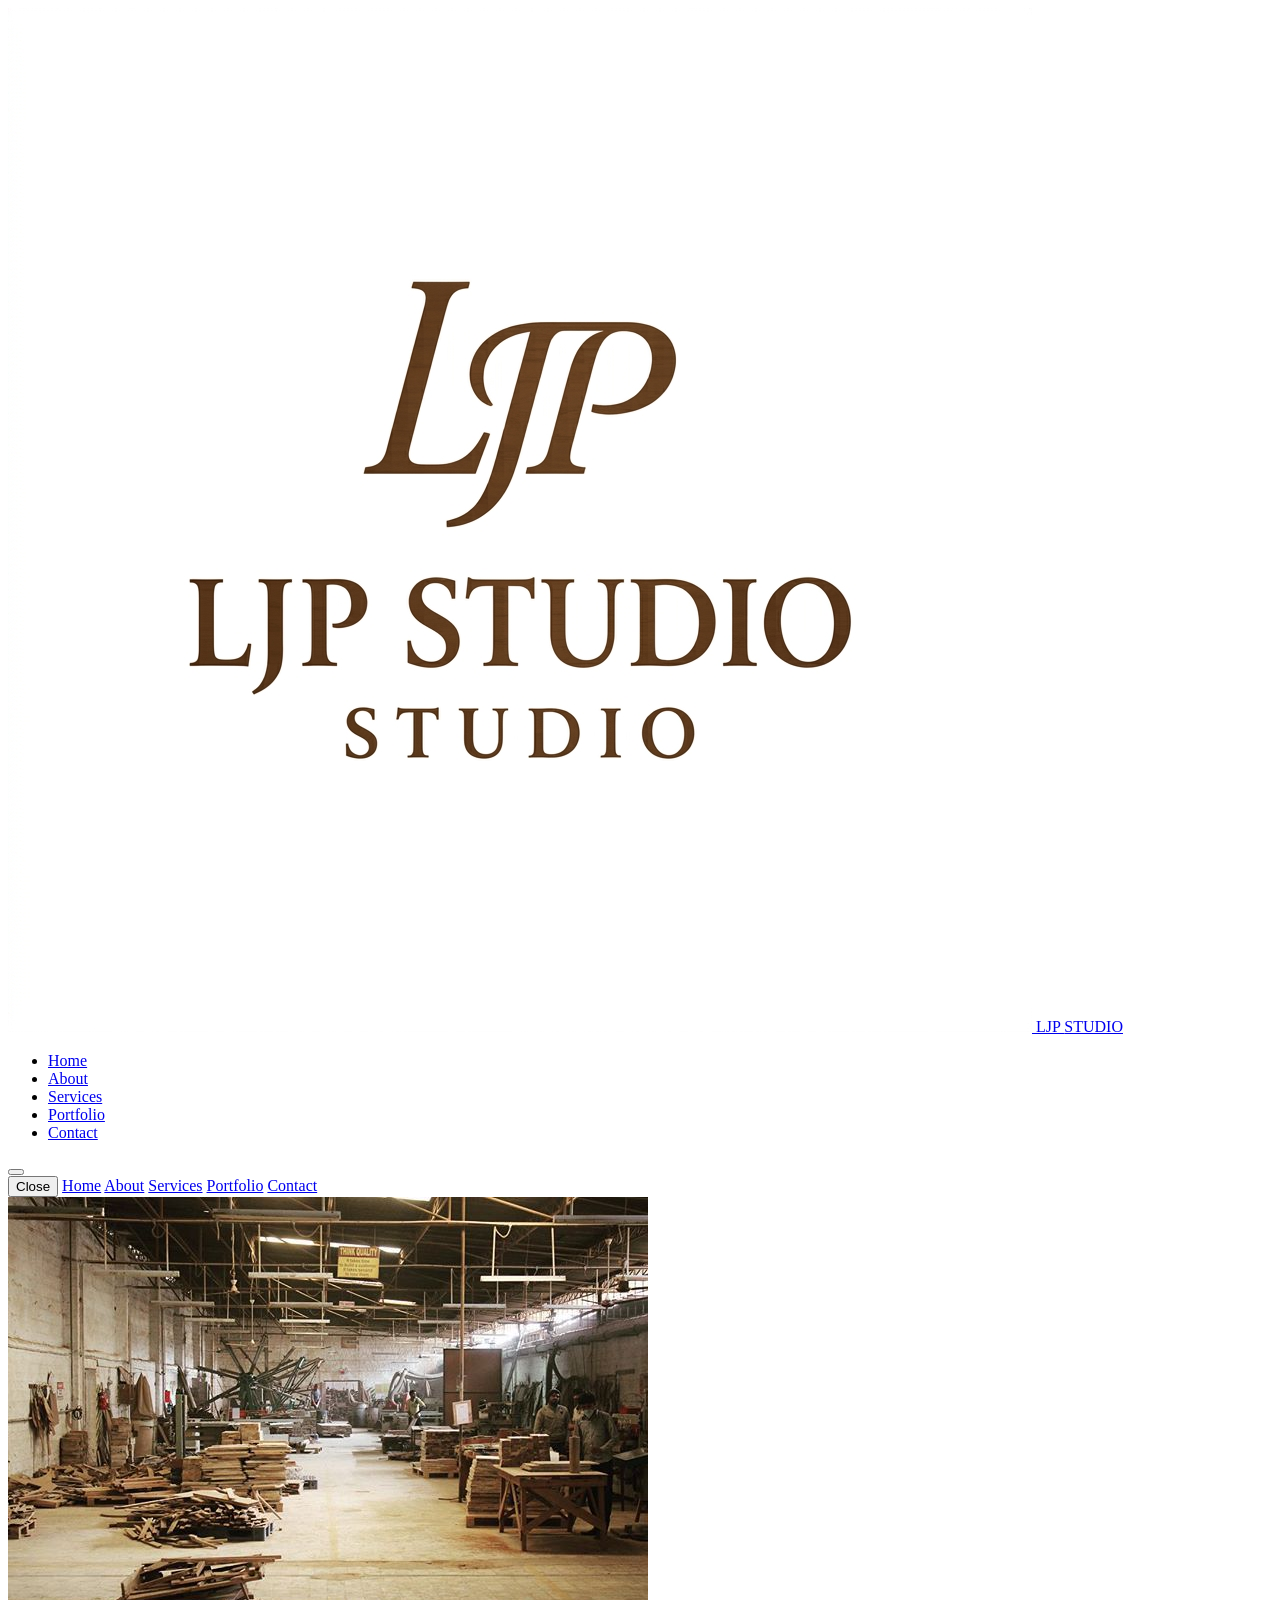
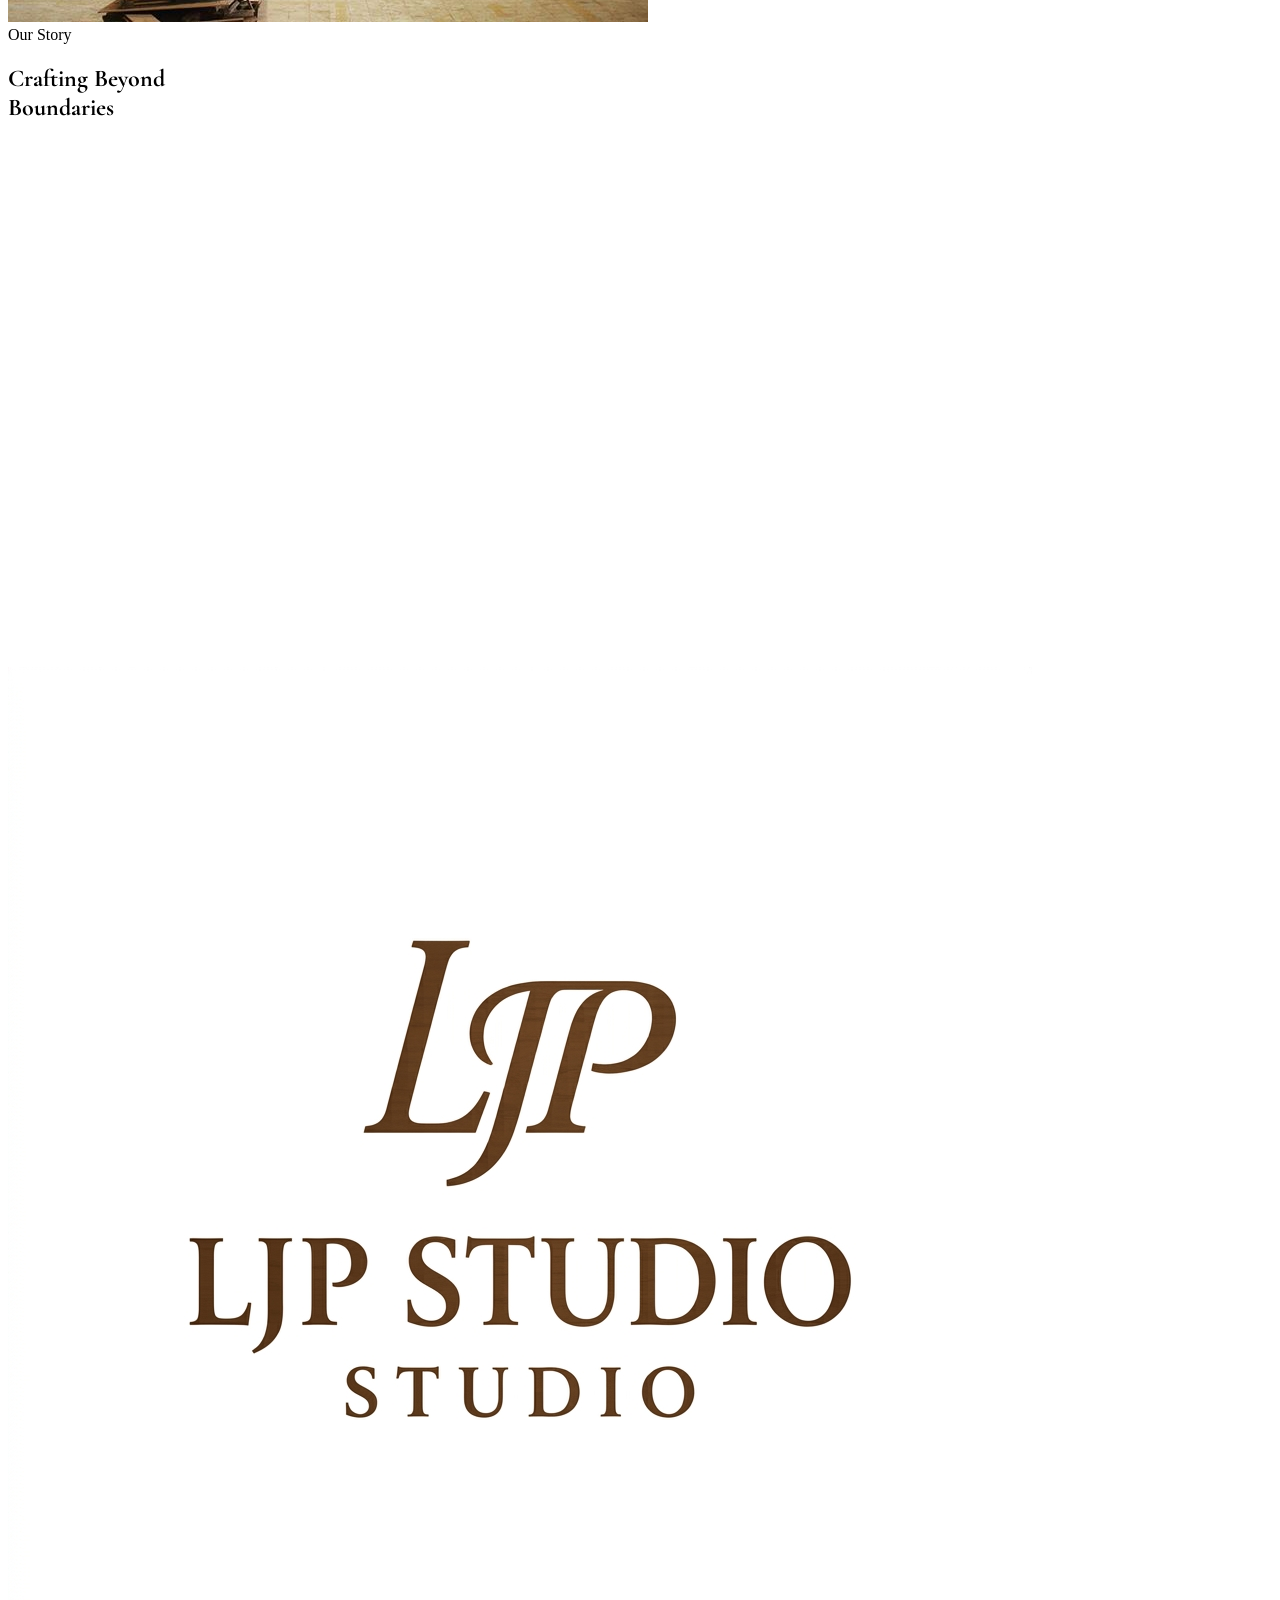
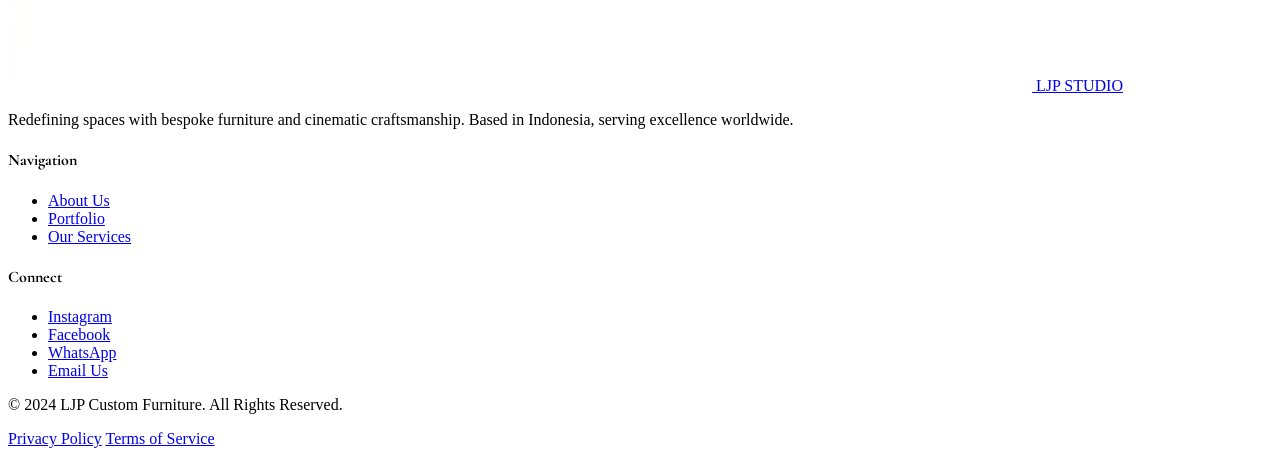
==== about.html @ 797d3ac5 "LJP VANILLAJS" ====
<!DOCTYPE html>
<html lang="en" class="scroll-smooth">
<head>
    <meta charset="UTF-8">
    <meta name="viewport" content="width=device-width, initial-scale=1.0">
    <title>About Us | Ljp Custom Furniture Jakarta</title>
    <meta name="description" content="Learn about LJP Studio, a premier custom furniture and interior atelier in Jakarta, blending traditional woodworking with modern architectural precision.">
    <link rel="canonical" href="https://www.ljpstudio.com/about.html">
    <meta name="robots" content="index, follow">
    
    <!-- Open Graph -->
    <meta property="og:title" content="About Us | Ljp Custom Furniture">
    <meta property="og:description" content="Discover the story behind LJP Studio, a bespoke furniture atelier in Jakarta.">
    <meta property="og:url" content="https://www.ljpstudio.com/about.html">
    <meta property="og:type" content="website">
    <meta property="og:image" content="https://images.unsplash.com/photo-1581428982868-e410dd047a90?auto=format&fit=crop&q=80&w=1000">

    <!-- JSON-LD Structured Data -->
    <script type="application/ld+json">
    {
      "@context": "https://schema.org",
      "@type": "BreadcrumbList",
      "itemListElement": [{
        "@type": "ListItem",
        "position": 1,
        "name": "Home",
        "item": "https://www.ljpstudio.com/"
      },{
        "@type": "ListItem",
        "position": 2,
        "name": "About Us",
        "item": "https://www.ljpstudio.com/about.html"
      }]
    }
    </script>
    
    <!-- Fonts -->
    <link rel="preconnect" href="https://fonts.googleapis.com">
    <link rel="preconnect" href="https://fonts.gstatic.com" crossorigin>
    <link href="https://fonts.googleapis.com/css2?family=Cormorant+Garamond:ital,wght@0,300;0,400;0,600;1,400&family=Inter:wght@300;400;500;600&display=swap" rel="stylesheet">

    <!-- Tailwind CSS -->
    <script src="https://cdn.tailwindcss.com"></script>
    <script>
        tailwind.config = {
            theme: {
                extend: {
                    colors: {
                        'primary': '#111111',
                        'secondary': '#141414',
                        'surface': '#1E1E1E',
                        'walnut': '#6B4F3A',
                        'beige': '#D6C2A8',
                        'gold': '#B89B72',
                        'text-primary': '#F5F1EA',
                        'text-secondary': '#A8A29E',
                    },
                    fontFamily: {
                        'serif': ['"Cormorant Garamond"', 'serif'],
                        'sans': ['Inter', 'sans-serif'],
                    },
                    animation: {
                        'fade-in-up': 'fadeInUp 1s ease-out forwards',
                        'fade-in': 'fadeIn 1.5s ease-out forwards',
                    },
                    keyframes: {
                        fadeInUp: {
                            '0%': { opacity: '0', transform: 'translateY(20px)' },
                            '100%': { opacity: '1', transform: 'translateY(0)' },
                        },
                        fadeIn: {
                            '0%': { opacity: '0' },
                            '100%': { opacity: '1' },
                        }
                    }
                }
            }
        }
    </script>

    <!-- Lenis Smooth Scroll -->
    <script src="https://unpkg.com/lenis@1.1.13/dist/lenis.min.js"></script>
    <link rel="stylesheet" href="https://unpkg.com/lenis@1.1.13/dist/lenis.css">

    <!-- Shared CSS -->
    <link rel="stylesheet" href="assets/css/shared.css">

    <style>
        h1, h2, h3, h4 {
            font-family: "Cormorant Garamond", serif;
        }
    </style>
</head>
<body class="bg-primary text-text-primary font-sans antialiased selection:bg-walnut selection:text-white overflow-x-hidden">

    <!-- Navbar -->
    <header id="navbar" class="fixed top-0 left-0 w-full z-50 transition-all duration-500 py-6">
        <!-- Injected via components.js -->
    </header>

    <main>
        <!-- Hero Section -->
        <section class="relative h-[60vh] w-full flex items-center justify-center overflow-hidden">
            <div class="absolute inset-0 z-0">
                <img src="/assets/img/Workshop.jpg" alt="LJP Studio Workshop" class="w-full h-full object-cover">
                <div class="absolute inset-0 bg-primary/60"></div>
            </div>
            <div class="container mx-auto px-6 lg:px-12 relative z-10 text-center">
                <span class="inline-block text-[10px] uppercase tracking-[0.4em] text-walnut mb-6 animate-fade-in">Our Story</span>
                <h1 class="text-5xl md:text-7xl font-serif mb-8 animate-fade-in-up">Crafting Beyond <br> <span class="italic text-gold">Boundaries</span></h1>
            </div>
        </section>

        <!-- Story Content -->
        <section class="py-20 lg:py-32">
            <div class="container mx-auto px-6 lg:px-12">
                <div class="grid grid-cols-1 lg:grid-cols-2 gap-16 items-center">
                    <div class="reveal">
                        <p class="text-text-secondary text-lg leading-relaxed mb-8">
                            Founded with a passion for architectural precision and the soul of traditional woodworking, LJP Studio has evolved into a premier destination for custom furniture.
                        </p>
                        <p class="text-text-secondary text-lg leading-relaxed">
                            We don't just build furniture; we create heirlooms that reflect the personality of the spaces they inhabit. Every walnut grain, every matte finish, and every joint is a testament to our commitment to excellence.
                        </p>
                    </div>
                    <div class="relative reveal" style="transition-delay: 200ms">
                        <div class="aspect-[4/5] bg-surface overflow-hidden">
                            <img src="https://images.unsplash.com/photo-1581428982868-e410dd047a90?auto=format&fit=crop&q=80&w=1000" alt="Master craftsman working on custom wood furniture in LJP Studio Jakarta" loading="lazy" class="w-full h-full object-cover">
                        </div>
                        <div class="absolute -bottom-8 -left-8 bg-walnut p-8 hidden md:block">
                            <span class="text-4xl font-serif block mb-2">15+</span>
                            <span class="text-[10px] uppercase tracking-widest">Years of Craft</span>
                        </div>
                    </div>
                </div>
            </div>
        </section>

        <!-- Values Section -->
        <section class="py-32 bg-secondary">
            <div class="container mx-auto px-6 lg:px-12">
                <div class="text-center mb-20 reveal">
                    <h2 class="text-4xl md:text-6xl font-serif">Our Philosophy</h2>
                </div>
                <div class="grid grid-cols-1 md:grid-cols-3 gap-12">
                    <div class="reveal">
                        <h3 class="text-2xl mb-6 text-walnut">Precision</h3>
                        <p class="text-text-secondary text-sm leading-relaxed">
                            We measure twice and cut once. Every millimeter matters in creating the perfect fit for your home.
                        </p>
                    </div>
                    <div class="reveal" style="transition-delay: 100ms">
                        <h3 class="text-2xl mb-6 text-walnut">Authenticity</h3>
                        <p class="text-text-secondary text-sm leading-relaxed">
                            We use high-grade materials that age gracefully, ensuring your furniture stays beautiful for generations.
                        </p>
                    </div>
                    <div class="reveal" style="transition-delay: 200ms">
                        <h3 class="text-2xl mb-6 text-walnut">Soul</h3>
                        <p class="text-text-secondary text-sm leading-relaxed">
                            Beyond machine-cut perfection, our craftsmen pour their heart into every hand-finished detail.
                        </p>
                    </div>
                </div>
            </div>
        </section>

        <!-- Team/Studio CTA -->
        <section class="py-32 reveal">
            <div class="container mx-auto px-6 lg:px-12 text-center">
                <div class="max-w-3xl mx-auto">
                    <h2 class="text-4xl md:text-5xl font-serif mb-12">Visit Our Showroom</h2>
                    <p class="text-text-secondary mb-12">
                        Experience the textures and craftsmanship in person. Our atelier is open for consultations by appointment.
                    </p>
                    <a href="contact.html" class="px-8 py-4 bg-walnut text-text-primary uppercase text-xs tracking-widest hover:bg-gold transition-colors inline-block">Book a Visit</a>
                </div>
            </div>
        </section>
    </main>

    <!-- Footer -->
    <footer class="bg-primary pt-32 pb-12 border-t border-white/5">
        <!-- Injected via components.js -->
    </footer>

    <!-- Scripts -->
    <script src="assets/js/components.js"></script>
    <script>
        // Lenis Smooth Scroll
        const lenis = new Lenis({
            duration: 1.2,
            easing: (t) => Math.min(1, 1.001 - Math.pow(2, -10 * t)),
            smoothWheel: true
        });

        function raf(time) {
            lenis.raf(time);
            requestAnimationFrame(raf);
        }

        requestAnimationFrame(raf);

        // Navbar Scroll Effect
        const navbar = document.getElementById('navbar');
        window.addEventListener('scroll', () => {
            if (window.scrollY > 50) {
                navbar.classList.add('glass-nav', 'py-4');
                navbar.classList.remove('py-6');
            } else {
                navbar.classList.remove('glass-nav', 'py-4');
                navbar.classList.add('py-6');
            }
        });

        // Intersection Observer for Reveal
        const observerOptions = {
            threshold: 0.1
        };

        const observer = new IntersectionObserver((entries) => {
            entries.forEach(entry => {
                if (entry.isIntersecting) {
                    entry.target.classList.add('reveal-active');
                    observer.unobserve(entry.target);
                }
            });
        }, observerOptions);

        document.querySelectorAll('.reveal').forEach(el => {
            observer.observe(el);
        });
    </script>
</body>
</html>
---- assets/css/shared.css ----
/* Reveal Animations */
.reveal {
    opacity: 0;
    transform: translateY(30px);
    transition: all 1.2s cubic-bezier(0.2, 0.8, 0.2, 1);
}

.reveal-active {
    opacity: 1 !important;
    transform: translateY(0) !important;
}

/* Staggered Reveals */
.reveal-stagger > * {
    opacity: 0;
    transform: translateY(20px);
    transition: all 0.8s cubic-bezier(0.2, 0.8, 0.2, 1);
}

.reveal-stagger.reveal-active > *:nth-child(1) { transition-delay: 100ms; opacity: 1; transform: translateY(0); }
.reveal-stagger.reveal-active > *:nth-child(2) { transition-delay: 200ms; opacity: 1; transform: translateY(0); }
.reveal-stagger.reveal-active > *:nth-child(3) { transition-delay: 300ms; opacity: 1; transform: translateY(0); }
.reveal-stagger.reveal-active > *:nth-child(4) { transition-delay: 400ms; opacity: 1; transform: translateY(0); }
.reveal-stagger.reveal-active > *:nth-child(5) { transition-delay: 500ms; opacity: 1; transform: translateY(0); }

/* Lenis Specific */
html.lenis {
    height: auto;
}

.lenis.lenis-smooth {
    scroll-behavior: auto !important;
}

.lenis.lenis-smooth [data-lenis-prevent] {
    overscroll-behavior: contain;
}

.lenis.lenis-stopped {
    overflow: hidden;
}

.lenis.lenis-scrolling iframe {
    pointer-events: none;
}

/* Custom Utilities */
.text-stroke {
    -webkit-text-stroke: 1px rgba(245, 241, 234, 0.2);
    color: transparent;
}

/* Premium Gradients */
.bg-gradient-dark {
    background: linear-gradient(180deg, rgba(17, 17, 17, 0) 0%, rgba(17, 17, 17, 0.8) 100%);
}

.bg-walnut-grain {
    background-image: url('https://www.transparenttextures.com/patterns/dark-wood.png');
    background-blend-mode: overlay;
}

/* Standardized Component Classes (Replaces inline Tailwind @apply to work globally) */
.glass-nav {
    background-color: rgba(17, 17, 17, 0.8);
    backdrop-filter: blur(12px);
    border-bottom: 1px solid rgba(255, 255, 255, 0.05);
}

.btn-primary {
    padding: 1rem 2rem;
    background-color: #6B4F3A;
    color: #F5F1EA;
    border-radius: 0.125rem;
    transition: all 0.5s;
    text-transform: uppercase;
    font-size: 0.75rem;
    letter-spacing: 0.05em;
    display: inline-block;
    cursor: pointer;
}
.btn-primary:hover {
    background-color: #B89B72;
    letter-spacing: 0.1em;
}

.btn-outline {
    padding: 1rem 2rem;
    border: 1px solid rgba(168, 162, 158, 0.3);
    color: #F5F1EA;
    border-radius: 0.125rem;
    transition: all 0.5s;
    text-transform: uppercase;
    font-size: 0.75rem;
    letter-spacing: 0.05em;
    display: inline-block;
    cursor: pointer;
}
.btn-outline:hover {
    border-color: #6B4F3A;
    color: #6B4F3A;
}
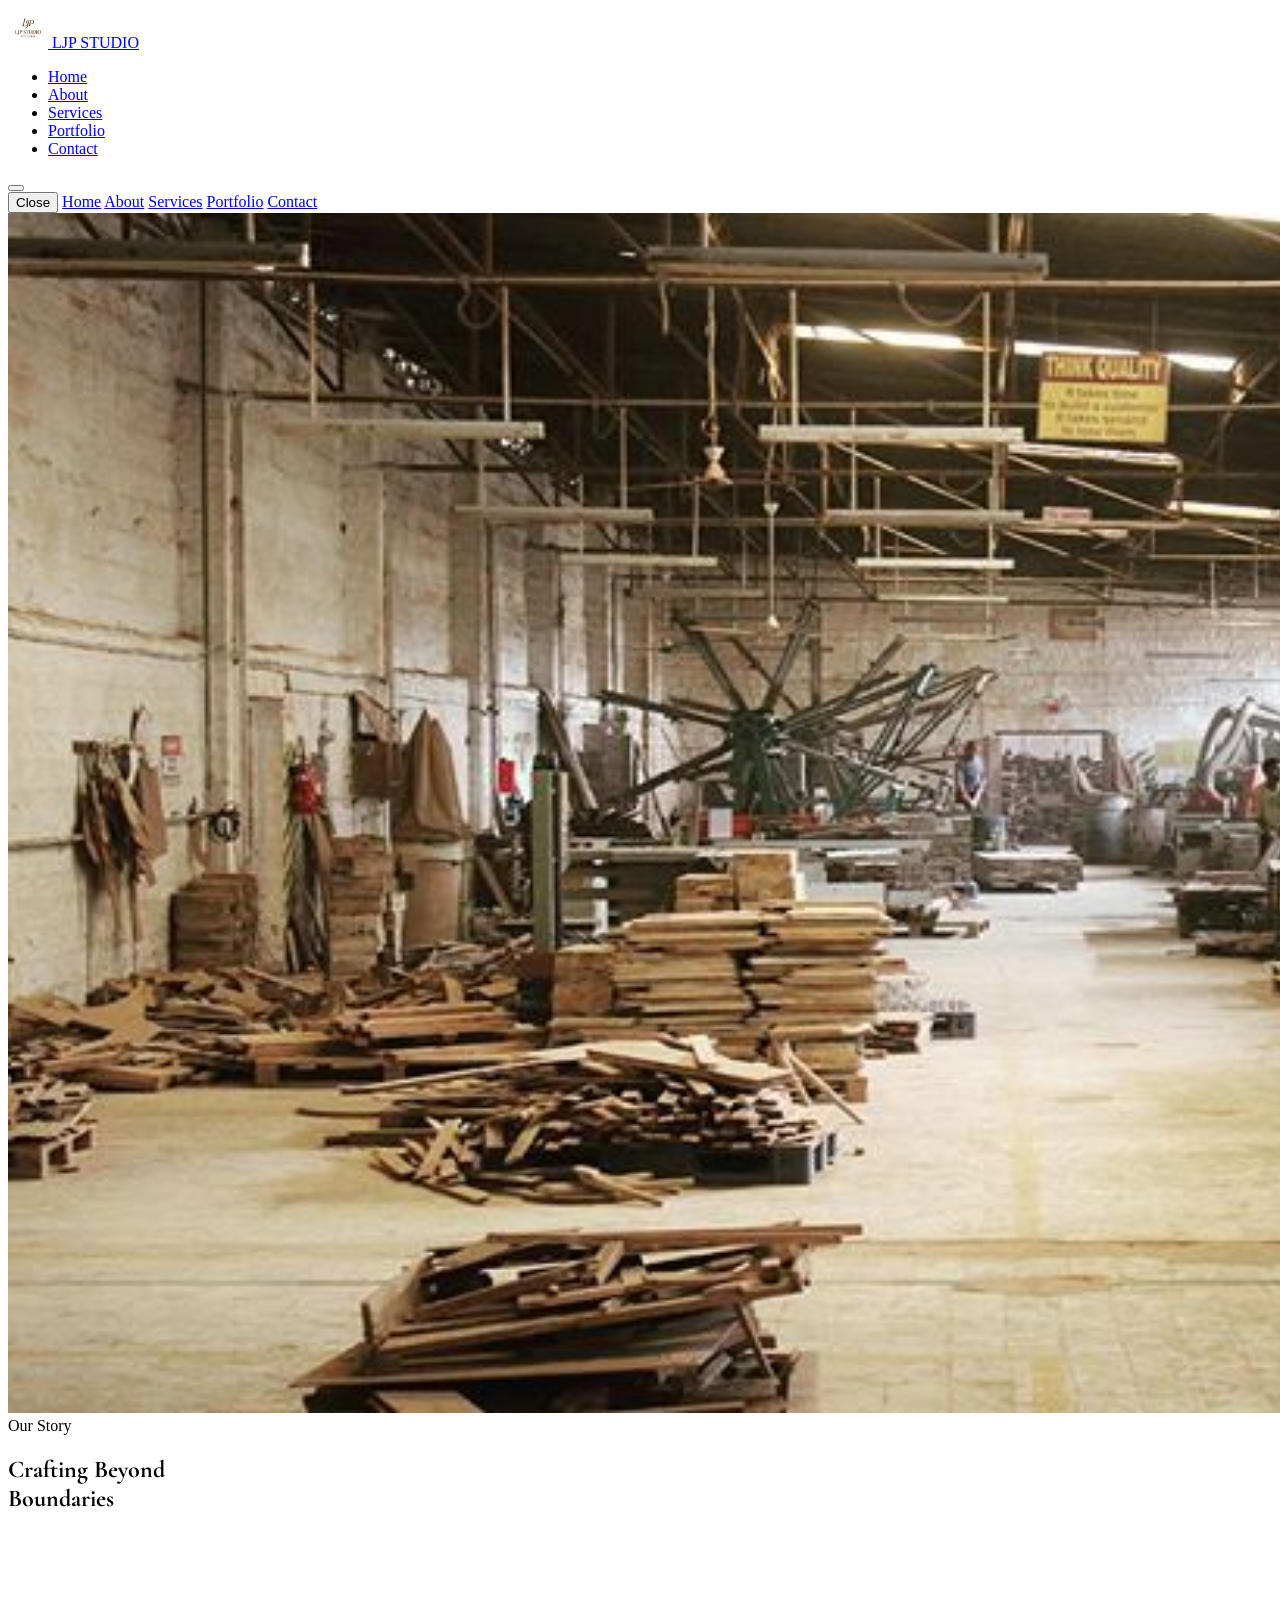
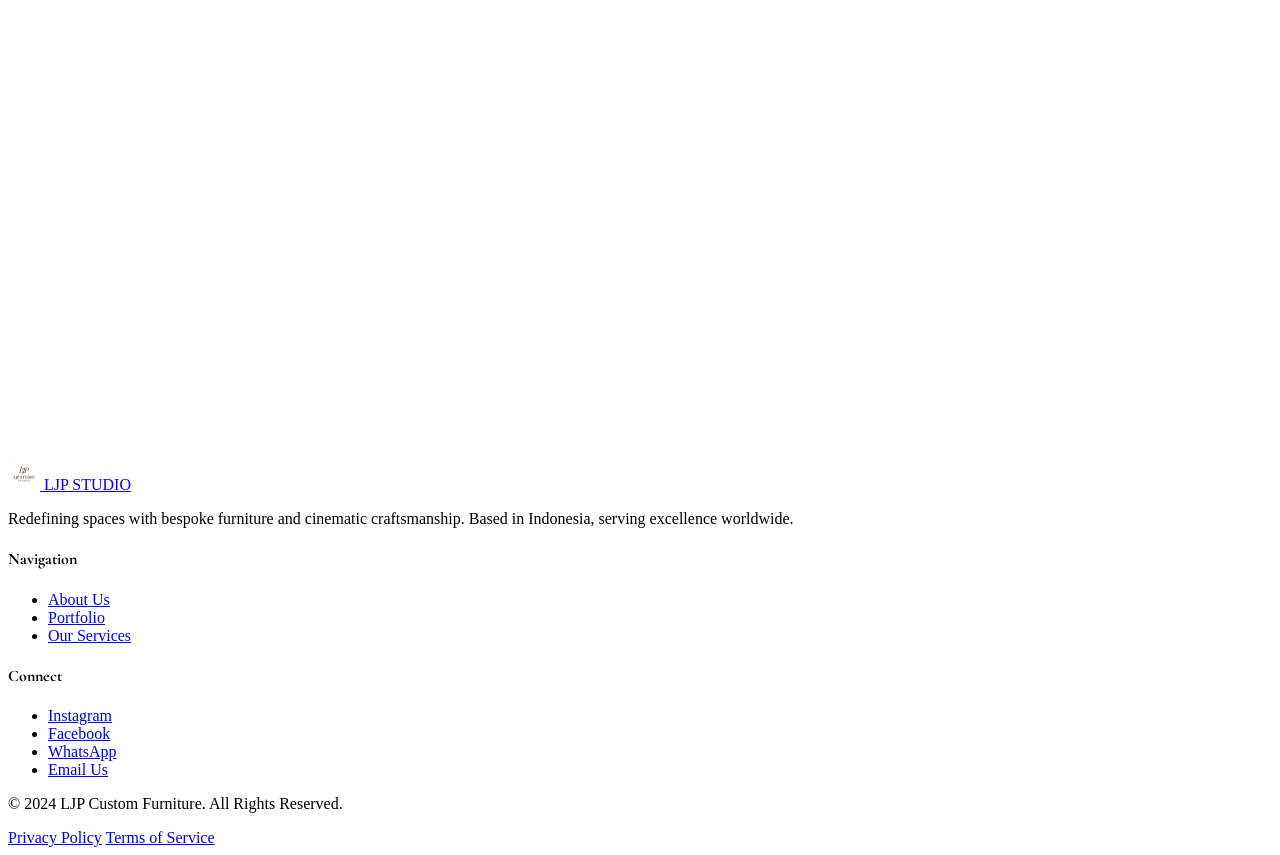
==== commit 78775967: "upgrade perfomance" ====
--- a/about.html
+++ b/about.html
@@ -102,7 +102,7 @@
         <!-- Hero Section -->
         <section class="relative h-[60vh] w-full flex items-center justify-center overflow-hidden">
             <div class="absolute inset-0 z-0">
-                <img src="/assets/img/Workshop.jpg" alt="LJP Studio Workshop" class="w-full h-full object-cover">
+                <img src="assets/img/Workshop.jpg" alt="LJP Studio Workshop - Craftsmanship Showcase" width="2000" height="1200" fetchpriority="high" class="w-full h-full object-cover">
                 <div class="absolute inset-0 bg-primary/60"></div>
             </div>
             <div class="container mx-auto px-6 lg:px-12 relative z-10 text-center">
@@ -125,7 +125,7 @@
                     </div>
                     <div class="relative reveal" style="transition-delay: 200ms">
                         <div class="aspect-[4/5] bg-surface overflow-hidden">
-                            <img src="https://images.unsplash.com/photo-1581428982868-e410dd047a90?auto=format&fit=crop&q=80&w=1000" alt="Master craftsman working on custom wood furniture in LJP Studio Jakarta" loading="lazy" class="w-full h-full object-cover">
+                            <img src="https://images.unsplash.com/photo-1581428982868-e410dd047a90?auto=format&fit=crop&q=80&w=1000" alt="Master craftsman working on custom wood furniture in LJP Studio Jakarta" loading="lazy" width="800" height="1000" class="w-full h-full object-cover">
                         </div>
                         <div class="absolute -bottom-8 -left-8 bg-walnut p-8 hidden md:block">
                             <span class="text-4xl font-serif block mb-2">15+</span>
--- a/assets/css/shared.css
+++ b/assets/css/shared.css
@@ -2,12 +2,20 @@
 .reveal {
     opacity: 0;
     transform: translateY(30px);
-    transition: all 1.2s cubic-bezier(0.2, 0.8, 0.2, 1);
+    transition: opacity 0.8s ease-out, transform 0.8s cubic-bezier(0.2, 0.8, 0.2, 1);
+    will-change: opacity, transform;
 }
 
 .reveal-active {
     opacity: 1 !important;
     transform: translateY(0) !important;
+}
+
+@media (max-width: 768px) {
+    .reveal {
+        transition-duration: 0.5s;
+        transform: translateY(15px);
+    }
 }
 
 /* Staggered Reveals */
@@ -100,3 +108,35 @@
     border-color: #6B4F3A;
     color: #6B4F3A;
 }
+
+/* Accessibility: Focus States */
+:focus-visible {
+    outline: 2px solid #B89B72;
+    outline-offset: 4px;
+}
+
+/* Reduced Motion & Mobile Optimization */
+@media (prefers-reduced-motion: reduce) {
+    *, ::before, ::after {
+        animation-delay: -1ms !important;
+        animation-duration: 1ms !important;
+        animation-iteration-count: 1 !important;
+        background-attachment: initial !important;
+        scroll-behavior: auto !important;
+        transition-duration: 0s !important;
+        transition-delay: 0s !important;
+    }
+}
+
+@media (max-width: 768px) {
+    /* Disable heavy effects on mobile */
+    .glass-nav {
+        backdrop-filter: none;
+        background-color: rgba(17, 17, 17, 0.95);
+    }
+    
+    #hero-image {
+        transform: none !important;
+        transition: none !important;
+    }
+}
